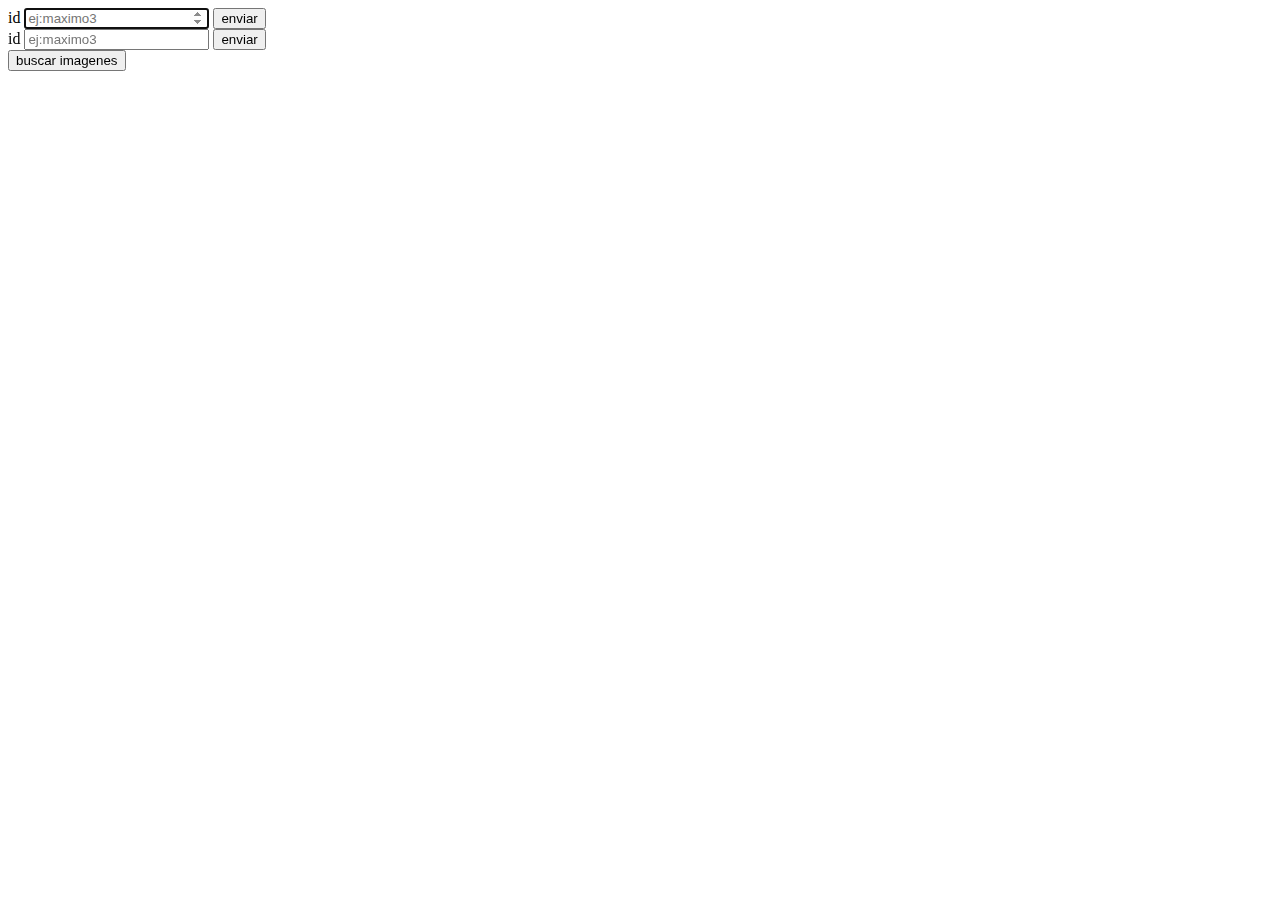
==== index.html @ 43242817 "practica" ====
<!DOCTYPE html>
<html lang="en">
<head>
    <meta charset="UTF-8">
    <meta name="viewport" content="width=device-width, initial-scale=1.0">
    <link rel="stylesheet" href="/practica/style.css">
    <title>practicas</title>
</head>
<body>
    <div>
        <div>
            <label>id</label>
            <input id="primerimput" type="number" placeholder="ej:maximo3" autofocus required>
            <button id="primerbutton" onclick="primerbuscar()">enviar</button>
            <div id="primergrupo"></div>
        </div>

        <div>
            <label>id</label>
            <input id="segundoimput" type="number" placeholder="ej:maximo3" required>
            <button id="segundobutton" onclick="segundobuscar()">enviar</button>
            <div id="segundogrupo"></div>
        </div>

        <div>
            <button id="buscar" onclick="buscar()">buscar imagenes</button>
        </div>
    </div>
    
</body>
<script src="/practica/fn.js"></script>
</html>
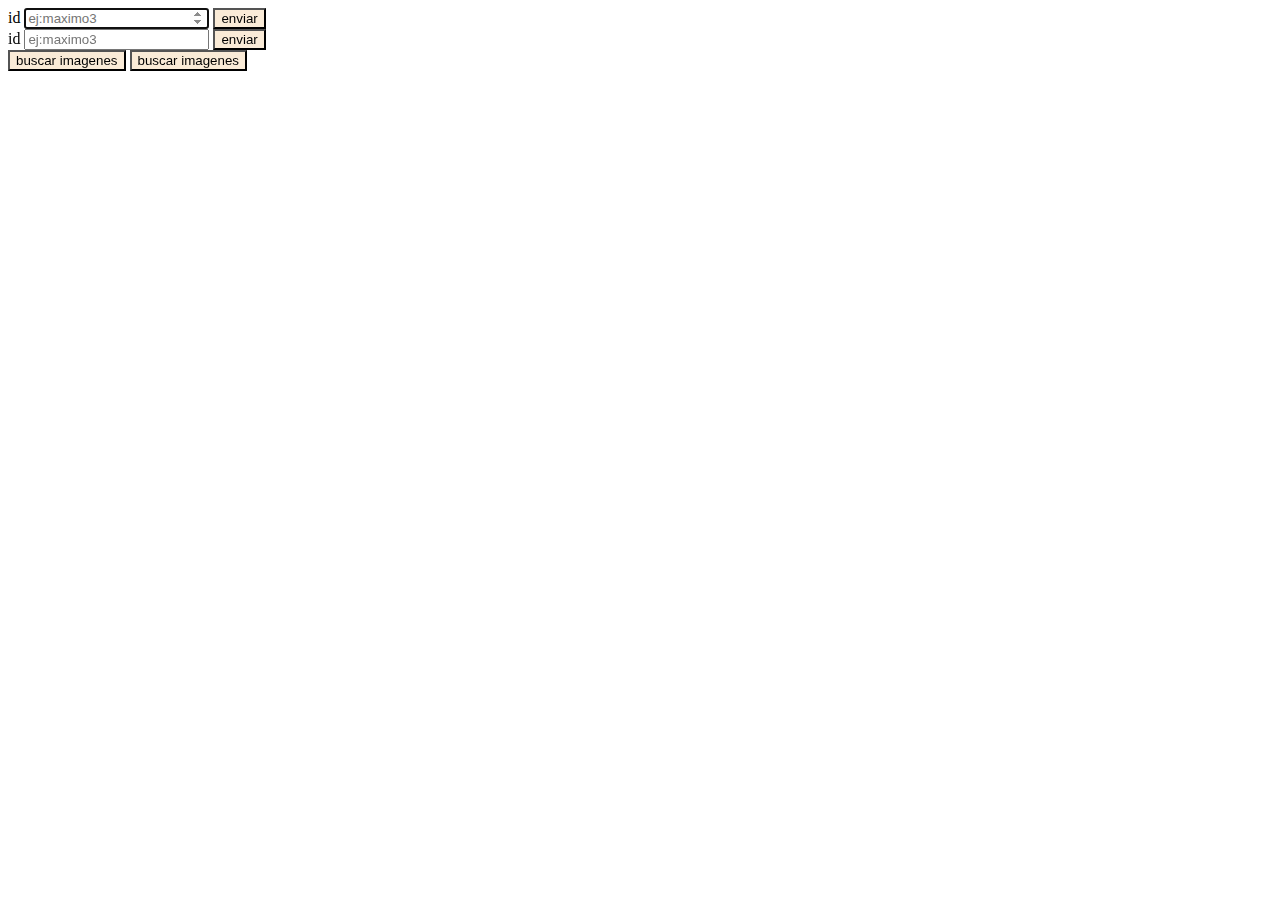
==== commit 7f039b07: "logros" ====
--- a/index.html
+++ b/index.html
@@ -3,7 +3,7 @@
 <head>
     <meta charset="UTF-8">
     <meta name="viewport" content="width=device-width, initial-scale=1.0">
-    <link rel="stylesheet" href="/practica/style.css">
+    <link rel="stylesheet" href="CSS\style.css">
     <title>practicas</title>
 </head>
 <body>
@@ -24,9 +24,10 @@
 
         <div>
             <button id="buscar" onclick="buscar()">buscar imagenes</button>
+            <button id="buscar" onclick="buscar2()">buscar imagenes</button>
         </div>
     </div>
     
 </body>
-<script src="/practica/fn.js"></script>
+<script src="JS\fn.js"></script>
 </html>